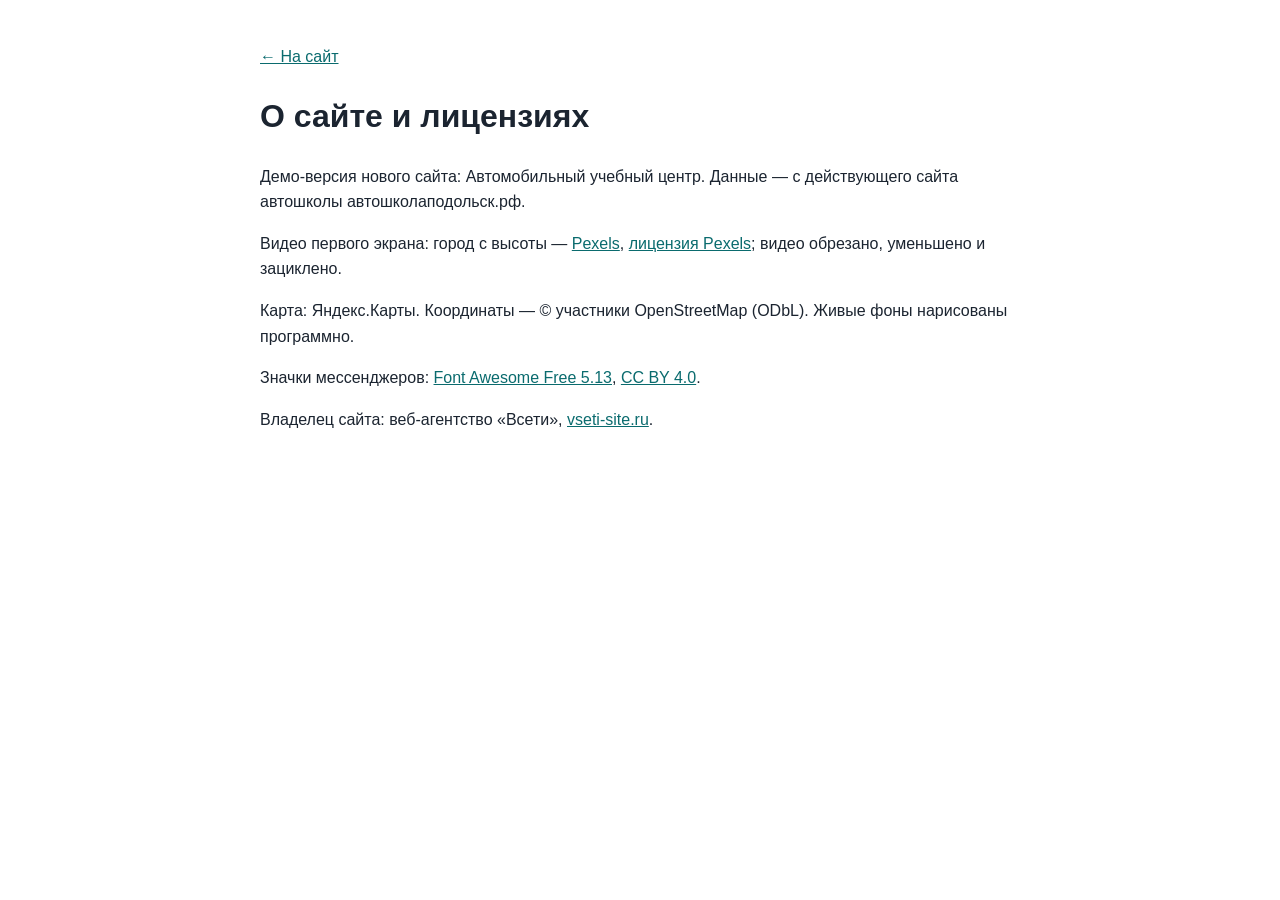
==== credits.html @ ab97b390 "Автошкола «АУЦ»: этап 1 — главная, цены, контакты" ====
<!doctype html><html lang="ru"><head><meta charset="utf-8"><meta name="viewport" content="width=device-width,initial-scale=1"><meta name="robots" content="noindex"><title>О сайте — Автомобильный учебный центр</title>
<style>body{font:16px/1.6 Inter,Arial,sans-serif;max-width:760px;margin:0 auto;padding:28px 18px;color:#1b2430}a{color:#0a6b6e}</style></head><body>
<p><a href="./">← На сайт</a></p><h1>О сайте и лицензиях</h1>
<p>Демо-версия нового сайта: Автомобильный учебный центр. Данные — с действующего сайта автошколы автошколаподольск.рф.</p>
<p>Видео первого экрана: город с высоты — <a href="https://www.pexels.com/video/3830516/" target="_blank" rel="noopener">Pexels</a>, <a href="https://www.pexels.com/license/" target="_blank" rel="noopener">лицензия Pexels</a>; видео обрезано, уменьшено и зациклено.</p>
<p>Карта: Яндекс.Карты. Координаты — © участники OpenStreetMap (ODbL). Живые фоны нарисованы программно.</p>
<p>Значки мессенджеров: <a href="https://fontawesome.com" target="_blank" rel="noopener">Font Awesome Free 5.13</a>, <a href="https://creativecommons.org/licenses/by/4.0/" target="_blank" rel="noopener">CC BY 4.0</a>.</p>
<p>Владелец сайта: веб-агентство «Всети», <a href="https://vseti-site.ru" target="_blank" rel="noopener">vseti-site.ru</a>.</p>
</body></html>
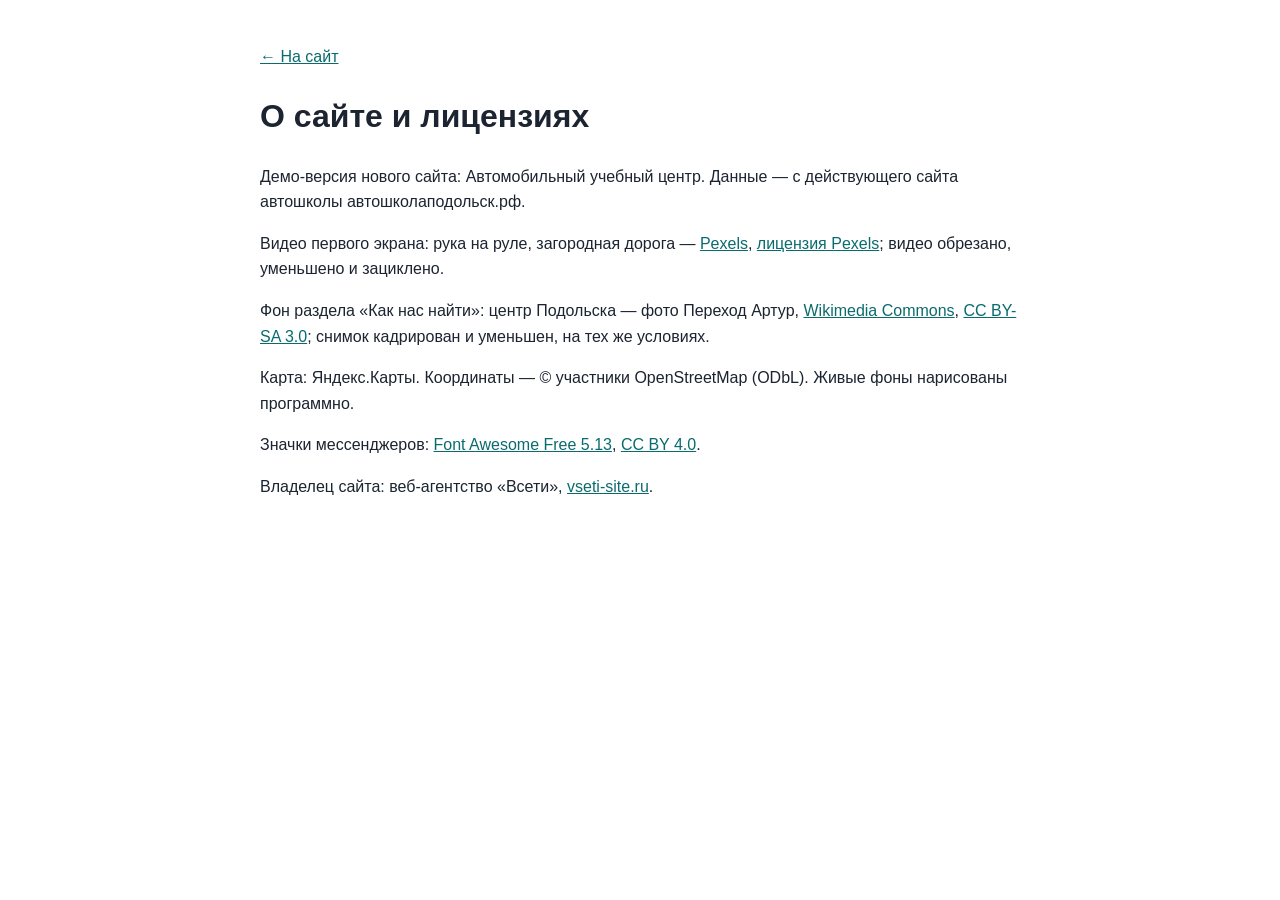
==== commit 99b27022: "Первый экран: видео за рулём, без облаков; «Как нас найти»: за картой картинка города Co-Authored-By" ====
--- a/credits.html
+++ b/credits.html
@@ -2,7 +2,8 @@
 <style>body{font:16px/1.6 Inter,Arial,sans-serif;max-width:760px;margin:0 auto;padding:28px 18px;color:#1b2430}a{color:#0a6b6e}</style></head><body>
 <p><a href="./">← На сайт</a></p><h1>О сайте и лицензиях</h1>
 <p>Демо-версия нового сайта: Автомобильный учебный центр. Данные — с действующего сайта автошколы автошколаподольск.рф.</p>
-<p>Видео первого экрана: город с высоты — <a href="https://www.pexels.com/video/3830516/" target="_blank" rel="noopener">Pexels</a>, <a href="https://www.pexels.com/license/" target="_blank" rel="noopener">лицензия Pexels</a>; видео обрезано, уменьшено и зациклено.</p>
+<p>Видео первого экрана: рука на руле, загородная дорога — <a href="https://www.pexels.com/video/8630309/" target="_blank" rel="noopener">Pexels</a>, <a href="https://www.pexels.com/license/" target="_blank" rel="noopener">лицензия Pexels</a>; видео обрезано, уменьшено и зациклено.</p>
+<p>Фон раздела «Как нас найти»: центр Подольска — фото Переход Артур, <a href="https://commons.wikimedia.org/wiki/File:View_of_Podolsk_city_center_1.jpg" target="_blank" rel="noopener">Wikimedia Commons</a>, <a href="https://creativecommons.org/licenses/by-sa/3.0/deed.ru" target="_blank" rel="noopener">CC BY-SA 3.0</a>; снимок кадрирован и уменьшен, на тех же условиях.</p>
 <p>Карта: Яндекс.Карты. Координаты — © участники OpenStreetMap (ODbL). Живые фоны нарисованы программно.</p>
 <p>Значки мессенджеров: <a href="https://fontawesome.com" target="_blank" rel="noopener">Font Awesome Free 5.13</a>, <a href="https://creativecommons.org/licenses/by/4.0/" target="_blank" rel="noopener">CC BY 4.0</a>.</p>
 <p>Владелец сайта: веб-агентство «Всети», <a href="https://vseti-site.ru" target="_blank" rel="noopener">vseti-site.ru</a>.</p>
